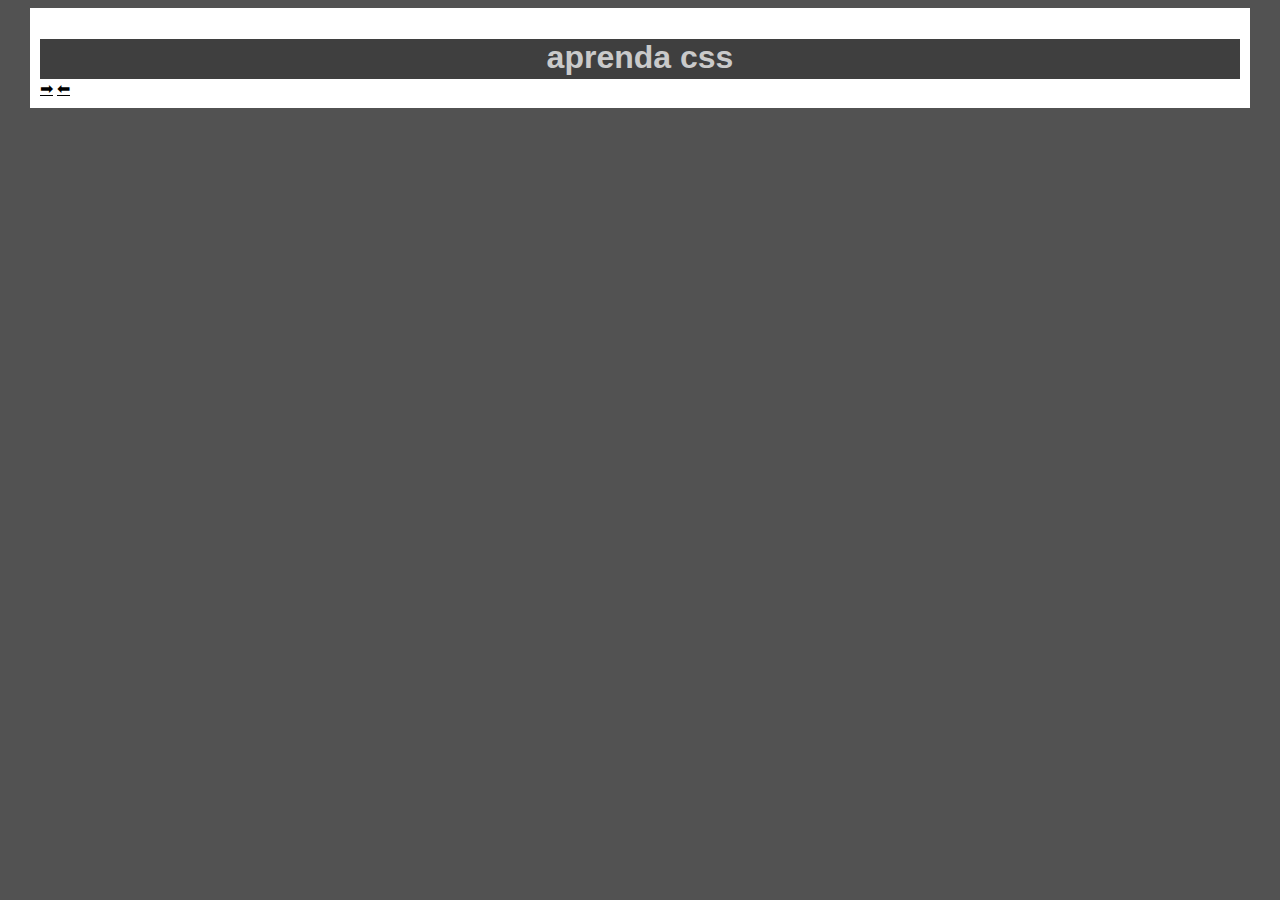
==== pg2.html @ 59864848 "1" ====
<!DOCTYPE html>
<html lang="pt">
<head>
    <meta charset="UTF-8">
    <meta http-equiv="X-UA-Compatible" content="IE=edge">
    <meta name="viewport" content="width=device-width, initial-scale=1.0">
    <title>Site do Thiago</title>
    <link rel="shortcut icon" href="favicon.ico" type="image/x-icon">
    <link rel="stylesheet" href="style.css">
<body><main>
    <header>
        <h1>aprenda css</h1>
    </header>
    

    <a class="pagina" href="pg3.html">➡</a></a> <a class="pagina" style="text-align:end;" href="index.html">⬅</a>
</main></body>
</html>
---- style.css ----
h1{font-family:'Gill Sans', 'Gill Sans MT', Calibri, 'Trebuchet MS', sans-serif; color: rgb(202, 202, 202);text-align: center;}
header{background-color: rgb(63, 63, 63);height: 40px;}
p{font-family: Cambria, Cochin, Georgia, Times, 'Times New Roman', serif;color: gray;}
h3{font-family: Cambria, Cochin, Georgia, Times, 'Times New Roman', serif;color: gray; }
body{border-color: rgb(95, 95, 95);background-color: rgb(82, 82, 82);}
h2{color: rgb(82, 82, 82);font-family: 'Gill Sans', 'Gill Sans MT', Calibri, 'Trebuchet MS', sans-serif;}
hr{
    height: 3px;background-color:rgb(0, 0, 0) ;
}
mark{background-color: rgb(196, 196, 196);font-family: Cambria, Cochin, Georgia, Times, 'Times New Roman', serif}
main{
 height: auto; width: 1200px; background-color: rgb(255, 255, 255);padding: 10px;margin: auto;
}
.pagina{
    color: black;
    height: 20px;
}
a:hover{
    background-color: dimgrey;
    color: white;
}
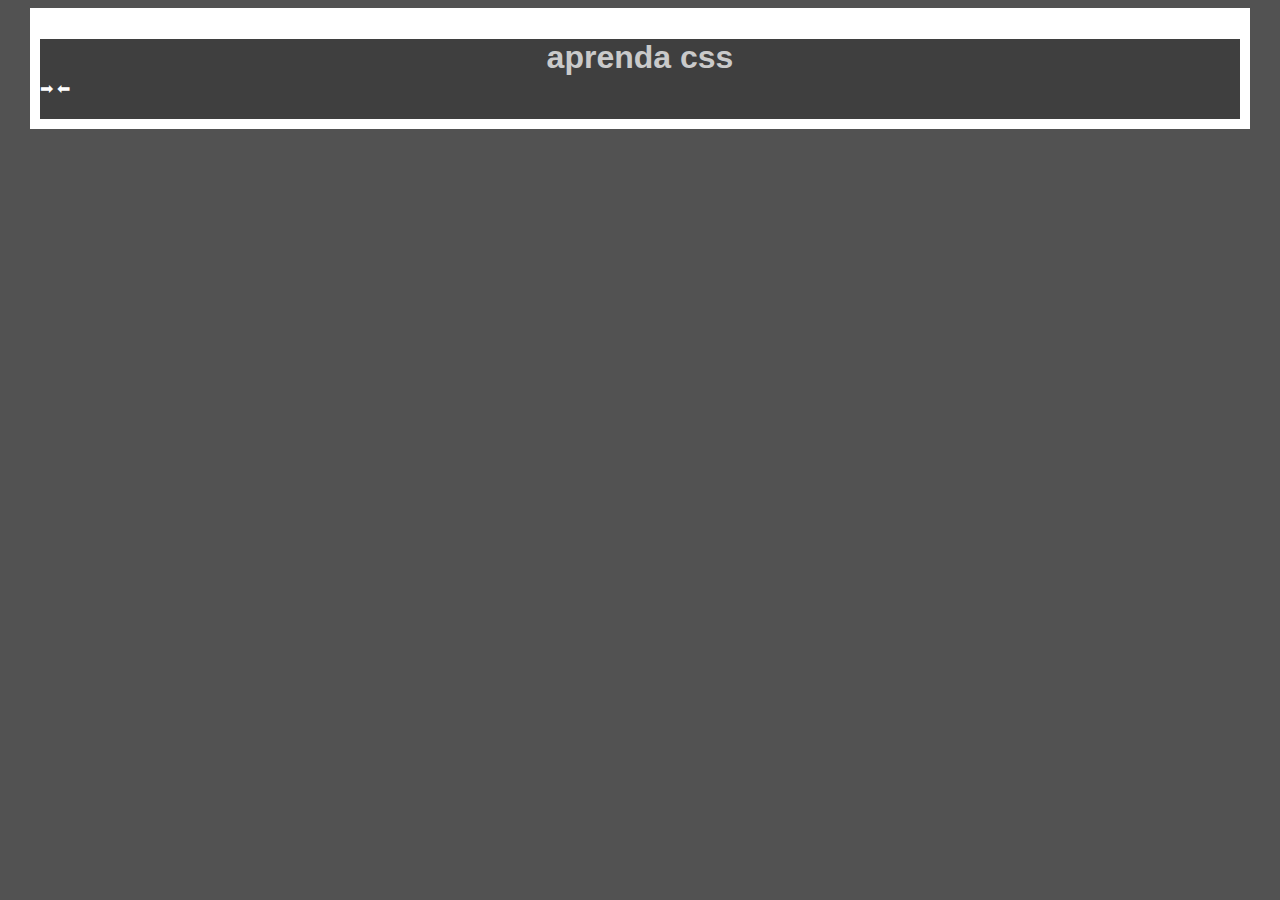
==== commit 9221f29a: ";" ====
--- a/pg2.html
+++ b/pg2.html
@@ -12,7 +12,8 @@
         <h1>aprenda css</h1>
     </header>
     
-
+<footer>
     <a class="pagina" href="pg3.html">➡</a></a> <a class="pagina" style="text-align:end;" href="index.html">⬅</a>
+</footer>
 </main></body>
 </html>--- a/style.css
+++ b/style.css
@@ -1,5 +1,6 @@
 h1{font-family:'Gill Sans', 'Gill Sans MT', Calibri, 'Trebuchet MS', sans-serif; color: rgb(202, 202, 202);text-align: center;}
 header{background-color: rgb(63, 63, 63);height: 40px;}
+footer{background-color: rgb(63, 63, 63);height: 40px;}
 p{font-family: Cambria, Cochin, Georgia, Times, 'Times New Roman', serif;color: gray;}
 h3{font-family: Cambria, Cochin, Georgia, Times, 'Times New Roman', serif;color: gray; }
 body{border-color: rgb(95, 95, 95);background-color: rgb(82, 82, 82);}
@@ -11,11 +12,14 @@
 main{
  height: auto; width: 1200px; background-color: rgb(255, 255, 255);padding: 10px;margin: auto;
 }
+a{
+    text-decoration: none;
+}
 .pagina{
-    color: black;
+    color: rgb(255, 255, 255);
     height: 20px;
 }
 a:hover{
-    background-color: dimgrey;
-    color: white;
+    background-color: rgb(255, 255, 255);
+    color: rgb(0, 0, 0);
 }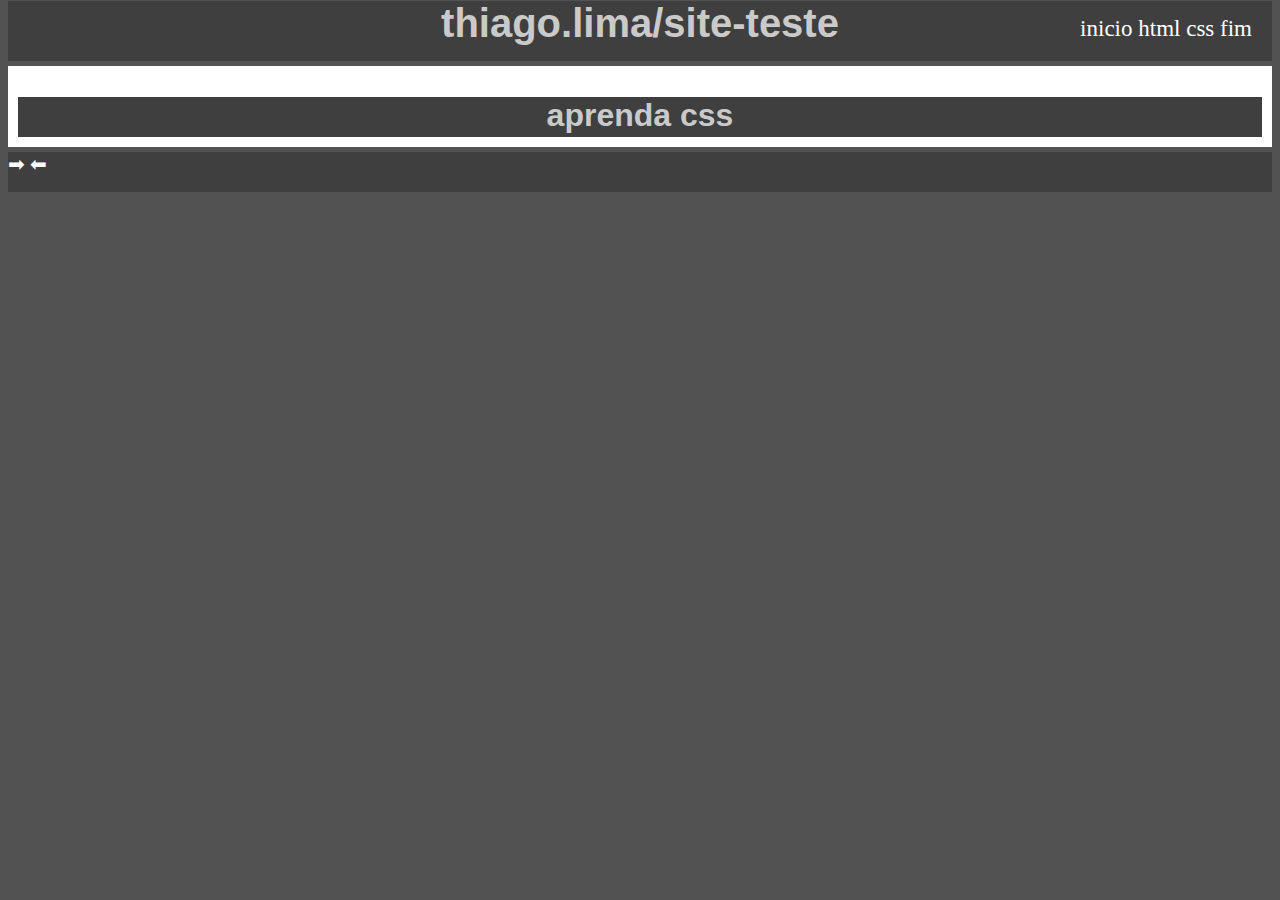
==== commit b378ddae: "comit gigante" ====
--- a/pg2.html
+++ b/pg2.html
@@ -7,13 +7,26 @@
     <title>Site do Thiago</title>
     <link rel="shortcut icon" href="favicon.ico" type="image/x-icon">
     <link rel="stylesheet" href="style.css">
-<body><main>
+<body>
     <header>
+        <h1 >thiago.lima/site-teste</h1>
+</header>
+<nav>
+    
+    <a id="nav" href="index.html">inicio</a>
+    <a id="nav" href="index.html">html</a>
+    <a id="nav" href="pg2.html">css</a>
+    <a id="nav" href="pg3.html">fim</a>
+</nav>
+    <main>
+    <section>
         <h1>aprenda css</h1>
-    </header>
+    </section>
     
+
+</main>
 <footer>
-    <a class="pagina" href="pg3.html">➡</a></a> <a class="pagina" style="text-align:end;" href="index.html">⬅</a>
+    <a id="pagina" class="pagina" href="pg3.html">➡</a></a> <a id="pagina" class="pagina" style="text-align:end;" href="index.html">⬅</a>
 </footer>
-</main></body>
+</body>
 </html>--- a/style.css
+++ b/style.css
@@ -1,6 +1,21 @@
-h1{font-family:'Gill Sans', 'Gill Sans MT', Calibri, 'Trebuchet MS', sans-serif; color: rgb(202, 202, 202);text-align: center;}
-header{background-color: rgb(63, 63, 63);height: 40px;}
-footer{background-color: rgb(63, 63, 63);height: 40px;}
+h1{font-family:'Gill Sans', 'Gill Sans MT', Calibri, 'Trebuchet MS', sans-serif; color: rgb(202, 202, 202);text-align: center;background-color: rgb(63, 63, 63)}
+header{
+    background-color: rgb(63, 63, 63);height: 60px;width: auto; margin-right: auto;margin-top: -26px;margin-left: auto;margin-bottom: 5px;font-size: 20px;
+}
+nav{
+    background-color: rgb(63, 63, 63);height: 35px;width: auto; margin-right: auto;margin-top: -50px;margin-left: auto;margin-bottom: 15px;font-size: 23px;color: white; text-align: end;padding-right: 20px;padding-left: 20px;
+}
+#logo{
+    height: 20;
+}
+#nav{
+    margin:10;
+}
+a#nav:hover{
+    text-decoration: underline;
+}
+footer{background-color: rgb(63, 63, 63);height: 40px;width: auto; margin-right: auto;margin-top: 5px;margin-left: auto;margin-bottom: 5px;font-size: 20px;
+}
 p{font-family: Cambria, Cochin, Georgia, Times, 'Times New Roman', serif;color: gray;}
 h3{font-family: Cambria, Cochin, Georgia, Times, 'Times New Roman', serif;color: gray; }
 body{border-color: rgb(95, 95, 95);background-color: rgb(82, 82, 82);}
@@ -10,16 +25,37 @@
 }
 mark{background-color: rgb(196, 196, 196);font-family: Cambria, Cochin, Georgia, Times, 'Times New Roman', serif}
 main{
- height: auto; width: 1200px; background-color: rgb(255, 255, 255);padding: 10px;margin: auto;
+ height: auto; width: auto; background-color: rgb(255, 255, 255);padding: 10px;margin: auto;
 }
 a{
-    text-decoration: none;
+    text-decoration: none; color: white;
 }
 .pagina{
     color: rgb(255, 255, 255);
     height: 20px;
 }
-a:hover{
+a#pagina:hover{
     background-color: rgb(255, 255, 255);
     color: rgb(0, 0, 0);
+    
+}
+#isso{
+    background-color: rgba(63, 63, 63, 0);width: 1200px;padding: auto 0;
+}
+#imagem{
+    padding: 2px, 10px;
+    text-align: center;
+    width: auto;
+}
+#premio{
+    text-decoration: none;color: crimson;
+}
+section{
+    background-color:rgb(63,63,63) ;height: 40px;
+}
+#chad{
+    margin-left: 5px;margin-right: 5px; text-align: center;
+}
+#audiovideo{
+    text-align: center;
 }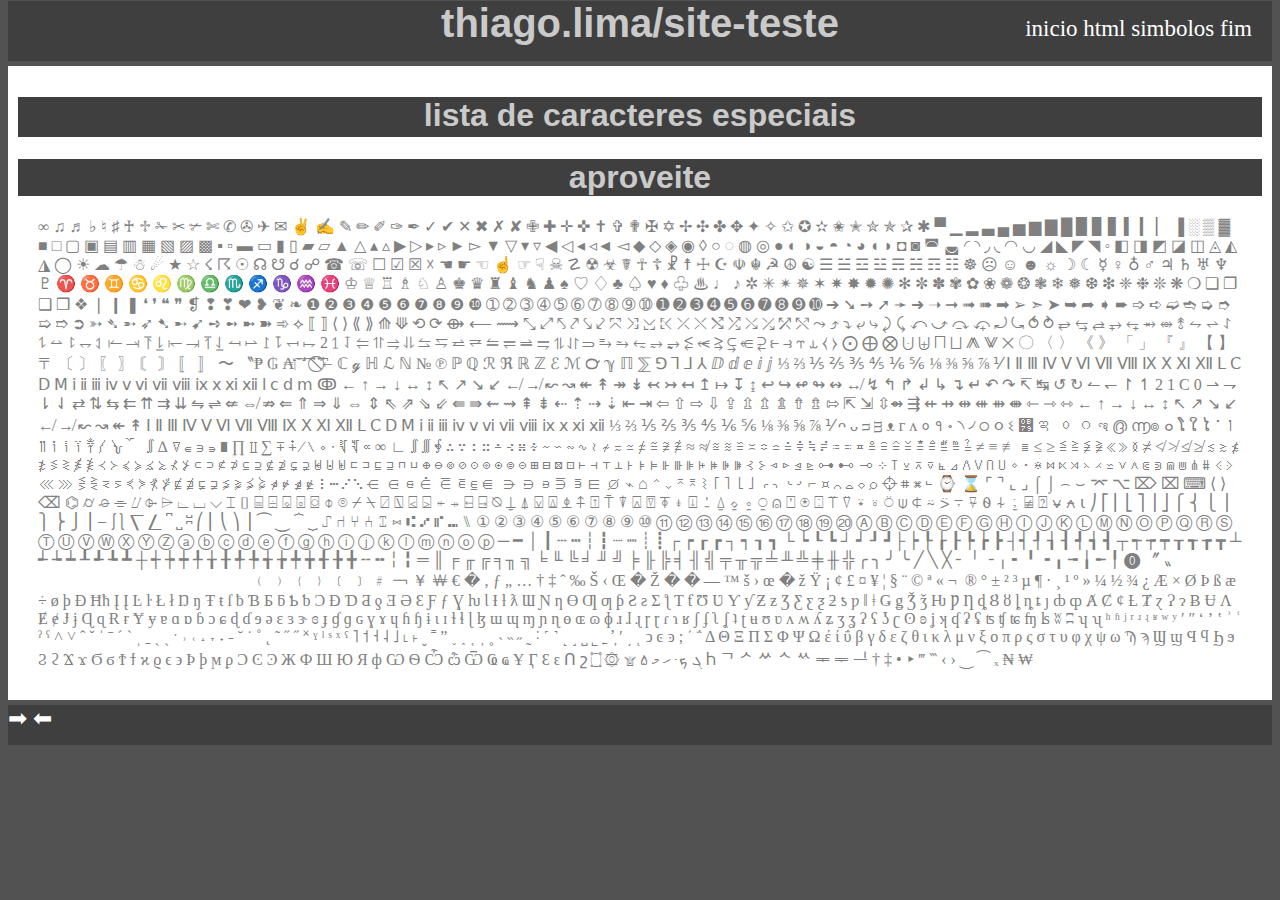
==== commit 912c03b0: "comit mt bom" ====
--- a/pg2.html
+++ b/pg2.html
@@ -15,13 +15,15 @@
     
     <a id="nav" href="index.html">inicio</a>
     <a id="nav" href="index.html">html</a>
-    <a id="nav" href="pg2.html">css</a>
+    <a id="nav" href="pg2.html">simbolos</a>
     <a id="nav" href="pg3.html">fim</a>
 </nav>
     <main>
     <section>
-        <h1>aprenda css</h1>
+        <h1>lista de caracteres especiais</h1>
     </section>
+    <h1>aproveite</h1>
+    <p id="caracter">∞ ♫ ♬ ♭ ♮ ♯ ♰ ♱ ✁ ✂ ✃ ✄ ✆ ✇ ✈ ✉ ✌ ✍ ✎ ✏ ✐ ✑ ✒ ✓ ✔ ✕ ✖ ✗ ✘ ✙ ✚ ✛ ✜ ✝ ✞ ✟ ✠ ✡ ✢ ✣ ✤ ✥ ✦ ✧ ✩ ✪ ✫ ✬ ✭ ✮ ✯ ✰ ✱ ▀ ▁ ▂ ▃ ▄ ▅ ▆ ▇ █ ▉ ▊ ▋ ▍ ▎ ▏ ▐ ░ ▒ ▓ ■ □ ▢ ▣ ▤ ▥ ▦ ▧ ▨ ▩ ▪ ▫ ▬ ▭ ▮ ▯ ▰ ▱ ▲ △ ▴ ▵ ▶ ▷ ▸ ▹ ► ▻ ▼ ▽ ▾ ▿ ◀ ◁ ◂ ◃◄ ◅ ◆ ◇ ◈ ◉ ◊ ○ ◌ ◍ ◎ ● ◐ ◑ ◒ ◓ ◔ ◕ ◖ ◗ ◘ ◙ ◚ ◛ ◜ ◝ ◞ ◟ ◠ ◡ ◢ ◣ ◤ ◥ ◦ ◧ ◨ ◩ ◪ ◫ ◬ ◭ ◮ ◯ ☀ ☁ ☂ ☃ ☄ ★ ☆ ☇ ☈ ☉ ☊ ☋ ☌ ☍ ☎ ☏ ☐ ☑ ☒ ☓ ☚ ☛ ☜ ☝ ☞ ☟ ☠ ☡ ☢ ☣ ☤ ☥ ☦ ☧ ☨ ☩ ☪ ☫ ☬ ☭ ☮ ☯ ☰ ☱ ☲ ☳ ☴ ☵ ☶ ☷ ☸ ☹ ☺ ☻ ☼ ☽ ☾ ☿ ♀ ♁ ♂ ♃ ♄ ♅ ♆ ♇ ♈ ♉ ♊ ♋ ♌ ♍ ♎ ♏ ♐ ♑ ♒ ♓ ♔ ♕ ♖ ♗ ♘ ♙ ♚ ♛ ♜ ♝ ♞ ♟ ♠ ♡ ♢ ♣ ♤ ♥ ♦ ♧ ♨ ♩ ♪ ✲ ✳ ✴ ✵ ✶ ✷ ✸ ✹ ✺ ✻ ✼ ✽ ✾ ✿ ❀ ❁ ❂ ❃ ❄ ❅ ❆ ❇ ❈ ❉ ❊ ❋ ❍ ❏ ❐ ❑ ❒ ❖ ❘ ❙ ❚ ❛ ❜ ❝ ❞ ❡ ❢ ❣ ❤ ❥ ❦ ❧ ❶ ❷ ❸ ❹ ❺ ❻ ❼ ❽ ❾ ❿ ➀ ➁ ➂ ➃ ➄ ➅ ➆ ➇ ➈ ➉ ➊ ➋ ➌ ➍ ➎ ➏ ➐ ➑ ➒ ➓ ➔ ➘ ➙ ➚ ➛ ➜ ➝ ➞ ➟ ➠ ➡ ➢ ➣ ➤ ➥ ➦ ➧ ➨ ➩ ➪ ➫ ➬ ➭ ➮ ➯ ➱ ➲ ➳ ➴ ➵ ➶ ➷ ➸ ➹ ➺ ➻ ➼ ➽ ➾ ⟡ ⟦ ⟧ ⟨ ⟩ ⟪ ⟫ ⟰ ⟱ ⟲ ⟳ ⟴ ⟵ ⟿ ⤡ ⤢ ⤣ ⤤ ⤥ ⤦ ⤧ ⤨ ⤩ ⤪ ⤫    ⤬ ⤭ ⤮ ⤯ ⤰ ⤱ ⤲ ⤳ ⤴ ⤵ ⤶ ⤷ ⤸ ⤹ ⤺ ⤻ ⤼ ⤽ ⤾ ⤿ ⥀ ⥁ ⥂ ⥃ ⥄ ⥅ ⥆ ⥇ ⥈ ⥉ ⥊ ⥋ ⥌ ⥍ ⥎ ⥏ ⥐ ⥑ ⥒ ⥓ ⥔ ⥕ ⥖ ⥗ ⥘ ⥙ ⥚ ⥛ ⥜ ⥝ ⥞ ⥟ 2 ⥠ ⥡ ⥢ ⥣ ⥤ ⥥ ⥦ ⥧ ⥨ ⥩ ⥪ ⥫ ⥬ ⥭ ⥮ ⥯ ⥰ ⥱ ⥲ ⥳ ⥴ ⥵ ⥶ ⥷ ⥸ ⥹ ⥺ ⥻ ⥼ ⥽ ⥾ ⥿ ⧼ ⧽ ⨀ ⨁ ⨂ ⨃ ⨄ ⨅ ⨆ ⨇ ⨈ ⨉ 〇 〈 〉 《 》 「 」 『 』 【 】 〒 〔 〕 〖 〗 〘 〙 〚 〛 〜 〝₱ ₲ ₳ ⃒ ⃔ ⃕ ⃖ ⃗ ⃠ ⃡ ⃩ ⃪ ℂ ℊ ℍ ℒ ℕ № ℗ ℙ ℚ ℛ ℜ ℝ ℤ ℰ ℳ ℺ ℽ ℿ ⅀ ⅁ ⅂ ⅃ ⅄ ⅅ ⅆ ⅇ ⅈ ⅉ ⅓ ⅔ ⅕ ⅖ ⅗ ⅘ ⅙ ⅚ ⅛ ⅜ ⅝ ⅞ ⅟ Ⅰ Ⅱ Ⅲ Ⅳ Ⅴ Ⅵ Ⅶ Ⅷ Ⅸ Ⅹ Ⅺ Ⅻ Ⅼ Ⅽ Ⅾ Ⅿ ⅰ ⅱ ⅲ ⅳ ⅴ ⅵ ⅶ ⅷ ⅸ ⅹ ⅺ ⅻ ⅼ ⅽ ⅾ ⅿ ↂ ← ↑ → ↓ ↔ ↕ ↖ ↗ ↘ ↙ ↚ ↛ ↜ ↝ ↞ ↟ ↠ ↡ ↢ ↣ ↤ ↥ ↦ ↧ ↨ ↩ ↪ ↫ ↬ ↭ ↮ ↯ ↰ ↱ ↲ ↳ ↴ ↵ ↶ ↷ ↸ ↹ ↺ ↻ ↼ ↽ ↾ ↿ 2 1 C 0 ⇀ ⇁ ⇂ ⇃ ⇄ ⇅ ⇆ ⇇ ⇈ ⇉ ⇊ ⇋ ⇌ ⇍ ⇎ ⇏ ⇐ ⇑ ⇒ ⇓ ⇔ ⇕ ⇖ ⇗ ⇘ ⇙ ⇚ ⇛ ⇜ ⇝ ⇞ ⇟ ⇠ ⇡ ⇢ ⇣ ⇤ ⇥ ⇦ ⇧ ⇨ ⇩ ⇪ ⇫ ⇬ ⇭ ⇮ ⇯ ⇰ ⇱ ⇲ ⇳⇴ ⇶ ⇷ ⇸ ⇹ ⇺ ⇻ ⇼ ⇽ ⇾ ⇿ ← ↑ → ↓ ↔ ↕ ↖ ↗ ↘ ↙ ↚ ↛ ↜ ↝ ↞ ↟ Ⅰ Ⅱ Ⅲ Ⅳ Ⅴ Ⅵ Ⅶ Ⅷ Ⅸ Ⅹ Ⅺ Ⅻ Ⅼ Ⅽ Ⅾ Ⅿ ⅰ ⅱ ⅲ ⅳ ⅴ ⅵ ⅶ ⅷ ⅸ ⅹ ⅺ ⅻ ⅓ ⅔ ⅕ ⅖ ⅗ ⅘ ⅙ ⅚ ⅛ ⅜ ⅝ ⅞ ⅟ ᴖ ᴗ ᴝ ᴟ ᴥ ᴦ ᴧ ० १ ॰ ৲ ৴ ੦ ૦ ଽ ୹ ఇ ౦ ౧ ಇ ൫ ൬๏ ๐ ໂ ໃ ໄ ༌ ། ༎ ༏ ༐ ༑ ༒ ༼ ༽ ༾ ༿ ོ ∬ ∆ ∇ ∊ ∋ ∍ ∎ ∏ ∐ ∑ ∓ ∔ ∕ ∖ ∘ ∙ ∛ ∜ ∝ ∞ ∟ ∬ ∭ ∳ ∴ ∵ ∶ ∷ ∸ ∹ ∺ ∻ ∼ ∽ ∾ ∿ ≀ ≁ ≂ ≃ ≄ ≅ ≆ ≇ ≈ ≉ ≊ ≋ ≌ ≍ ≎ ≏ ≐ ≑ ≒ ≓ ≔ ≕ ≖ ≗ ≘ ≙ ≚ ≛ ≜ ≝ ≞ ≟ ≠ ≡ ≢ ≣ ≤ ≥ ≦ ≧ ≨ ≩ ≪ ≫ ≬ ≭ ≮ ≯ ≰ ≱ ≲ ≳ ≴ ≵ ≶ ≷ ≸ ≹ ≺ ≻ ≼ ≽ ≾ ≿ ⊀ ⊁ ⊂ ⊃ ⊄ ⊅ ⊆ ⊇ ⊈ ⊉ ⊊ ⊋ ⊌ ⊍ ⊎ ⊏ ⊐ ⊑ ⊒ ⊓ ⊔ ⊕ ⊖ ⊗ ⊘ ⊙ ⊚ ⊛ ⊜ ⊝ ⊞ ⊟ ⊠ ⊡ ⊢ ⊣ ⊤ ⊥ ⊦ ⊧ ⊨ ⊩ ⊪ ⊫ ⊬ ⊭ ⊮ ⊯ ⊰ ⊱ ⊲ ⊳ ⊴ ⊵ ⊶ ⊷ ⊸ ⊹ ⊺ ⊻ ⊼ ⊽ ⊾ ⊿ ⋀ ⋁ ⋂ ⋃ ⋄ ⋅ ⋇ ⋈ ⋉ ⋊ ⋋ ⋌ ⋍ ⋎ ⋏ ⋐ ⋑ ⋒ ⋓ ⋔ ⋕ ⋖ ⋗ ⋘ ⋙ ⋚ ⋛ ⋜ ⋝ ⋞ ⋟ ⋠ ⋡ ⋢ ⋣ ⋤ ⋥ ⋦ ⋧ ⋨ ⋩ ⋪ ⋫ ⋬ ⋭ ⋮ ⋯ ⋰ ⋱ ⋲ ⋳ ⋴ ⋵ ⋶ ⋷ ⋸ ⋹ ⋺ ⋻ ⋼ ⋽ ⋾ ⋿ ⌀ ⌁ ⌂ ⌃ ⌄ ⌅ ⌆ ⌇ ⌈ ⌉ ⌊ ⌋ ⌌ ⌍ ⌎ ⌏ ⌐ ⌑ ⌒ ⌓ ⌔ ⌕ ⌖ ⌗ ⌘ ⌙ ⌚ ⌛ ⌜ ⌝ ⌞ ⌟ ⌠ ⌡ ⌢ ⌣ ⌤ ⌥ ⌦ ⌧ ⌨ ⟨ ⟩ ⌫ ⌬ ⌭ ⌮ ⌯ ⌰ ⌱ ⌲ ⌳ ⌴ ⌵ ⌶ ⌷ ⌸ ⌹ ⌺ ⌻ ⌼ ⌽ ⌾ ⌿ ⍀ ⍁ ⍂ ⍃ ⍄ ⍅ ⍆ ⍇ ⍈ ⍉ ⍊ ⍋ ⍌ ⍍ ⍎ ⍏ ⍐ ⍑ ⍒ ⍓ ⍔ ⍕ ⍖ ⍗ ⍘ ⍙ ⍚ ⍛ ⍜ ⍝ ⍞ ⍟ ⍠ ⍡ ⍢ ⍣ ⍤ ⍥ ⍦ ⍧ ⍨ ⍩ ⍪ ⍫    ⍬ ⍭ ⍮ ⍯ ⍰ ⍱ ⍲ ⍳ ⎠ ⎡ ⎢ ⎣ ⎤ ⎥ ⎦ ⎧ ⎨ ⎩ ⎪ ⎫ ⎬ ⎭ ⎮ ⎯ ⎰⎱ ⎲ ⎳ ⎴ ⎵ ⎶ ⎛ ⎜ ⎝ ⎞ ⎟ ⏜ ⏝ ⏞ ⏟ ⑀ ⑁ ⑂ ⑃ ⑄ ⑅ ⑆ ⑇ ⑈ ⑉ ⑊ ① ② ③ ④ ⑤ ⑥ ⑦ ⑧ ⑨ ⑩ ⑪ ⑫ ⑬ ⑭ ⑮ ⑯ ⑰ ⑱ ⑲ ⑳ Ⓐ Ⓑ Ⓒ Ⓓ Ⓔ Ⓕ Ⓖ Ⓗ Ⓘ Ⓙ Ⓚ Ⓛ Ⓜ Ⓝ Ⓞ Ⓟ Ⓠ Ⓡ Ⓢ Ⓣ Ⓤ Ⓥ Ⓦ Ⓧ Ⓨ Ⓩ ⓐ ⓑ ⓒ ⓓ ⓔ ⓕ ⓖ ⓗ ⓘ ⓙ ⓚ ⓛ ⓜ ⓝ ⓞ ⓟ ─ ━ │ ┃ ┄ ┅ ┆ ┇ ┈ ┉ ┊ ┋ ┌ ┍ ┎ ┏ ┐ ┑ ┒ ┓ └ ┕ ┖ ┗ ┘ ┙ ┚ ┛├ ┝ ┞ ┟ ┠ ┡ ┢ ┣ ┤┥ ┦ ┧ ┨ ┩ ┪ ┫ ┬ ┭ ┮ ┯ ┰ ┱ ┲ ┳ ┴ ┵ ┶ ┷ ┸ ┹ ┺ ┻ ┼ ┽ ┾ ┿ ╀ ╁ ╂ ╃ ╄ ╅ ╆ ╇ ╈ ╉ ╊ ╋ ╌ ╍ ╎ ╏ ═ ║ ╒ ╓ ╔ ╕╖ ╗ ╘ ╙ ╚ ╛ ╜ ╝ ╞ ╟ ╠ ╡ ╢ ╣ ╤ ╥ ╦ ╧ ╨ ╩ ╪ ╫ ╬ ╭ ╮ ╯    ╰ ╱ ╲ ╳ ╴ ╵ ╶ ╷ ╸ ╹ ╺ ╻ ╼ ╽ ╾ ╿ ⓿ 〞 〟 ︴︵ ︶ ︷ ︸ ︹ ︺ ︻ ︼ ︽ ︾ ﹀ ﹁ ﹂ ﹃ ﹄ ﹙ ﹚ ﹛ ﹜ ﹝ ﹞ ﹟ ￢ ￥ ￦ € � ‚ ƒ „ … † ‡ ˆ ‰ Š ‹ Œ � Ž � � — ™ š › œ � ž Ÿ ¡ ¢ £ ¤ ¥ ¦ § ¨ © ª « ¬ ­ ® ° ± ²    ³ µ ¶ · ¸ ¹ º »    ¼ ½ ¾ ¿    Æ × Ø Þ    ß æ ÷ ø    þ Đ Ħħ Į Į Ŀ ŀ Ł ł Ŋ ŋ Ŧ    ŧ ſ ƀ Ɓ Ƃ ƃ Ƅ ƅ Ɔ Ɖ Ɗ Ƌ ƍ Ǝ Ə Ɛ Ƒ ƒ Ɣ ƕ Ɩ Ɨ ƚ ƛ Ɯ Ɲ ƞ Ɵ Ƣ ƣ ƥ Ƨ ƨ Ʃ ƪ Ƭ ƭ Ʊ Ʋ Ƴ ƴ Ƶ ƶ Ʒ Ƹ ƹ ƺ ƻ ƾ ƿ ǁ ǂ Ǥ ǥ Ǯ ǯ Ƕ Ƿ Ƞ ȡ Ȣ ȣ ȴ ȵ ȶ ȷ ȸ ȹ Ⱥ Ȼ ȼ Ƚ Ⱦ ɀ Ɂ ɂ Ƀ Ʉ Ʌ Ɇ ɇ Ɉ ɉ Ɋ ɋ Ɍ ɍ Ɏ ɏ ɐ ɑ ɒ ɓ ɔ ɕ ɖ ɗ ɘ ə ɛ ɜ ɝ ɞ ɟ ɠ ɡ ɢ ɣ ɤ ɥ ɦ ɧ ɨ ɩ ɪ ɫ ɬ ɭ ɮ ɯ ɰ ɱ ɲ ɳ ɵ ɶ ɷ ɸ ɹ ɺ ɻ ɼ ɽ ɾ ɿ ʁ ʃ ʄ ʅ ʆ ʇ ʈ ʉ ʊ ʋ ʌ ʍ ʎ ʑ ʒ ʓ ʔ ʕ ʖ ʗ ʘ ʚ ʝ ʞ ʠ ʡ ʢ ʦ ʧ ʨ ʩ ʪ ʬ ʭ ʮ ʯ ʰ ʱ ʲ ʳ ʴ ʵ ʶ ʷ ʸ ʹ ʺ ʻ ʼ ʽ ʾ ʿ ˀ ˁ ˄ ˅ ˆ ˇ ˈ ˉ ˊ ˋ ˌ ˍ ˎ ˏ ˑ ˒ ˓ ˔ ˕ ˖ ˗ ˘ ˙ ˚ ˛ ˜ ˝ ˝ ˟ ˠ ˡ ˢ ˣ ˤ ˥ ˦ ˧ ˨ ˩ ˪ ˫ ˬ ˭ ˮ ˯ ˰ ˱ ˲ ˳ ˴ ˵ ˶ ˷ ˸ ˹ ˺ ˻ ˼ ˽ ˾ ˿ ̛ ̦ ʹ ͵ ͺ ͻ ͼ ͽ ; ΄ ΅ Δ Θ Ξ Π Σ Φ Ψ Ω έ ί ΰ β γ δ ε ζ θ ι κ λ μ ν ξ ο π ρ ς σ τ υ φ χ ψ ω Ϡ ϡ Ϣ ϣ Ϥ ϥ Ϧ ϧ Ϩ ϩ Ϫ ϫ Ϭ ϭ Ϯ ϯ ϰ ϱ ϵ ϶ Ϸ ϸ ϻ ϼ Ͻ Ͼ Ͽ Ж Ф Ш Ю Я ф Ѡ Ѳ Ѽ ѽ Ѿ Ҩ ҩ Ұ Ӷ Ԑ ԑ Ո շ ۝ ۞ ۩ ۵ ܓ ܟ ݀ ހ މ Ⴙ ᄀ ᄼ ᄽ ᄾ ᄿ ᆍ ᆕ ᆜ † ‡ • ‣ ‴ ‷ ‹ › ‿ ⁀ ₓ ₦ ₩ </p>
     
 
 </main>
--- a/style.css
+++ b/style.css
@@ -14,7 +14,7 @@
 a#nav:hover{
     text-decoration: underline;
 }
-footer{background-color: rgb(63, 63, 63);height: 40px;width: auto; margin-right: auto;margin-top: 5px;margin-left: auto;margin-bottom: 5px;font-size: 20px;
+footer{background-color: rgb(63, 63, 63);height: 40px;width: auto; margin-right: auto;margin-top: 5px;margin-left: auto;margin-bottom: 5px;font-size: 23px;
 }
 p{font-family: Cambria, Cochin, Georgia, Times, 'Times New Roman', serif;color: gray;}
 h3{font-family: Cambria, Cochin, Georgia, Times, 'Times New Roman', serif;color: gray; }
@@ -58,4 +58,7 @@
 }
 #audiovideo{
     text-align: center;
+}
+#caracter{
+    margin: 20px;
 }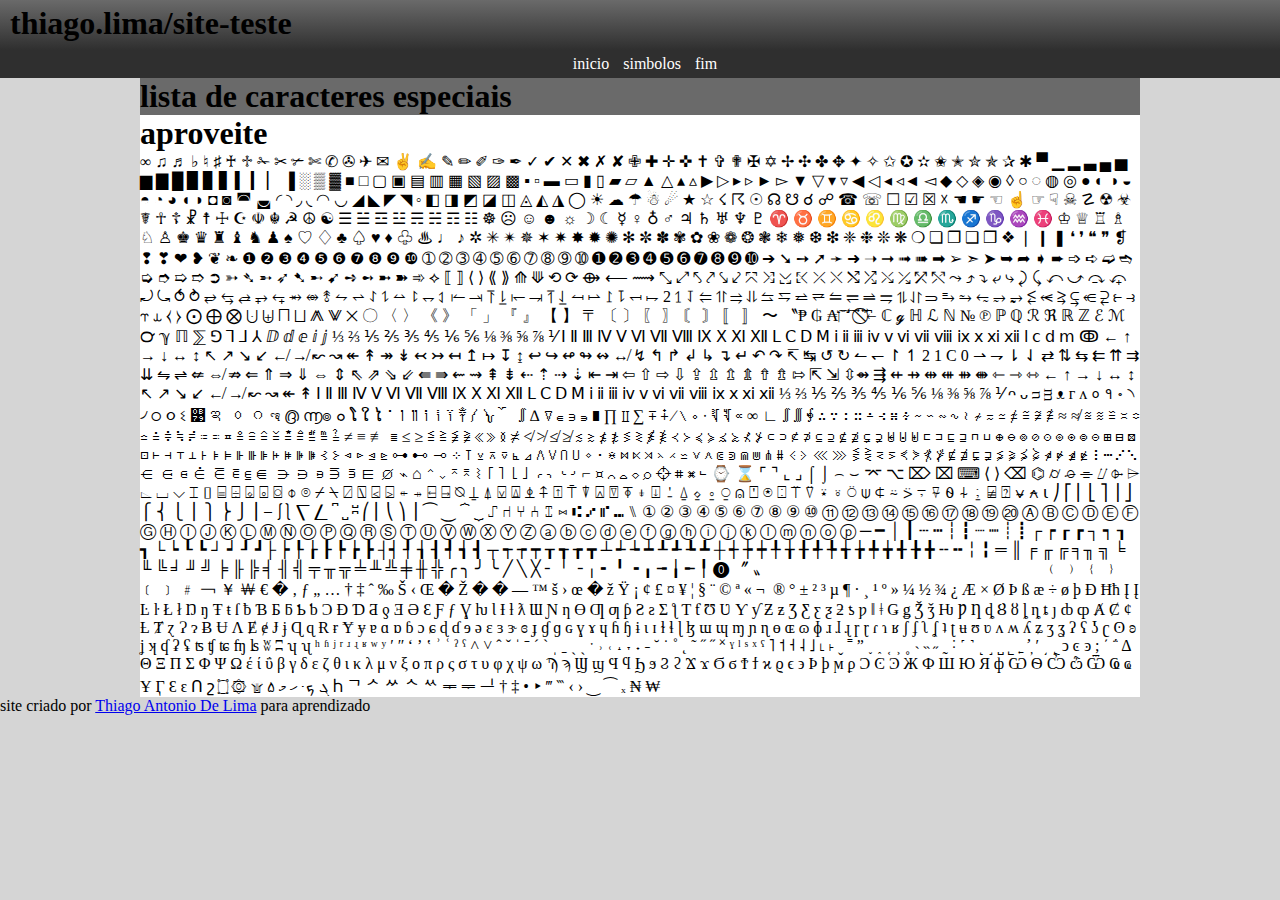
==== commit a6f1bec6: "nu" ====
--- a/pg2.html
+++ b/pg2.html
@@ -10,11 +10,9 @@
 <body>
     <header>
         <h1 >thiago.lima/site-teste</h1>
-</header>
+    </header>
 <nav>
-    
     <a id="nav" href="index.html">inicio</a>
-    <a id="nav" href="index.html">html</a>
     <a id="nav" href="pg2.html">simbolos</a>
     <a id="nav" href="pg3.html">fim</a>
 </nav>
@@ -28,7 +26,9 @@
 
 </main>
 <footer>
-    <a id="pagina" class="pagina" href="pg3.html">➡</a></a> <a id="pagina" class="pagina" style="text-align:end;" href="index.html">⬅</a>
+    <p>
+        site criado por <a href="https://github.com/ThiagoAntonioDeLima">Thiago Antonio De Lima</a> para aprendizado
+    </p>
 </footer>
 </body>
 </html>--- a/style.css
+++ b/style.css
@@ -1,64 +1,79 @@
-h1{font-family:'Gill Sans', 'Gill Sans MT', Calibri, 'Trebuchet MS', sans-serif; color: rgb(202, 202, 202);text-align: center;background-color: rgb(63, 63, 63)}
+@charset "UTF-8";
+
+@import url('https://fonts.googleapis.com/css2?family=Bebas+Neue&display=swap');
+
+@font-face{
+    font-family: 'android';
+    src: url(/fontes/idroid.otf) format('opentype');
+    font-weight: normal;
+}
+
+:root{
+    --cor0: #d5d5d5;
+    --cor1: #a9a9a9;
+    --cor2: #848484;
+    --cor3: #6a6a6a;
+    --cor4: #2f2f2f;
+    --fonte1: Arial, Verdana, Helvetica, sans-serif;
+    --fonte2: 'Bebas Neue', cursive;
+    --fonte3: 'android', cursive
+}
+body{
+    background-color: var(--cor0);
+}
+*{
+    margin: 0px;
+}
 header{
-    background-color: rgb(63, 63, 63);height: 60px;width: auto; margin-right: auto;margin-top: -26px;margin-left: auto;margin-bottom: 5px;font-size: 20px;
+    background-image: linear-gradient(to top, var(--cor4), var(--cor3) );
+    background-color: var(--cor3);
+    padding: 5px;
+    padding-left: 10px;
+    height: 40px;
+}
+header img{
+    height: 100%;
 }
 nav{
-    background-color: rgb(63, 63, 63);height: 35px;width: auto; margin-right: auto;margin-top: -50px;margin-left: auto;margin-bottom: 15px;font-size: 23px;color: white; text-align: end;padding-right: 20px;padding-left: 20px;
+    background-color: var(--cor4);
+    text-align: center;
+    padding: 5px;
 }
-#logo{
-    height: 20;
+nav a{
+    text-decoration: none;
+    color: white;
+    margin-left: 10px;
 }
-#nav{
-    margin:10;
+nav a:hover{
+    background-color: var(--cor1);
+    padding: 2px;
+    border-radius: 2px;
+    transition-duration: 0.3;
 }
-a#nav:hover{
-    text-decoration: underline;
-}
-footer{background-color: rgb(63, 63, 63);height: 40px;width: auto; margin-right: auto;margin-top: 5px;margin-left: auto;margin-bottom: 5px;font-size: 23px;
-}
-p{font-family: Cambria, Cochin, Georgia, Times, 'Times New Roman', serif;color: gray;}
-h3{font-family: Cambria, Cochin, Georgia, Times, 'Times New Roman', serif;color: gray; }
-body{border-color: rgb(95, 95, 95);background-color: rgb(82, 82, 82);}
-h2{color: rgb(82, 82, 82);font-family: 'Gill Sans', 'Gill Sans MT', Calibri, 'Trebuchet MS', sans-serif;}
-hr{
-    height: 3px;background-color:rgb(0, 0, 0) ;
-}
-mark{background-color: rgb(196, 196, 196);font-family: Cambria, Cochin, Georgia, Times, 'Times New Roman', serif}
 main{
- height: auto; width: auto; background-color: rgb(255, 255, 255);padding: 10px;margin: auto;
-}
-a{
-    text-decoration: none; color: white;
-}
-.pagina{
-    color: rgb(255, 255, 255);
-    height: 20px;
-}
-a#pagina:hover{
-    background-color: rgb(255, 255, 255);
-    color: rgb(0, 0, 0);
-    
-}
-#isso{
-    background-color: rgba(63, 63, 63, 0);width: 1200px;padding: auto 0;
-}
-#imagem{
-    padding: 2px, 10px;
-    text-align: center;
-    width: auto;
-}
-#premio{
-    text-decoration: none;color: crimson;
+    max-width: 1000px;
+    min-width: 300px;
+    background-color: white;
+    margin: auto;
 }
 section{
-    background-color:rgb(63,63,63) ;height: 40px;
+    background-color: var(--cor3);
+    margin: 0px;
 }
-#chad{
-    margin-left: 5px;margin-right: 5px; text-align: center;
+article{
+    max-width: 1000px;
+    min-width: 300px;
+    background-color: white;
+    margin: auto;
+    padding: 13px;
 }
-#audiovideo{
-    text-align: center;
+aside{
+    max-width: 1000px;
+    min-width: 300px;
+    background-color: white;
+    margin: auto;
+    padding: 13px;
 }
-#caracter{
-    margin: 20px;
-}+video{ /*provisorio*/
+    width: 100%;
+}
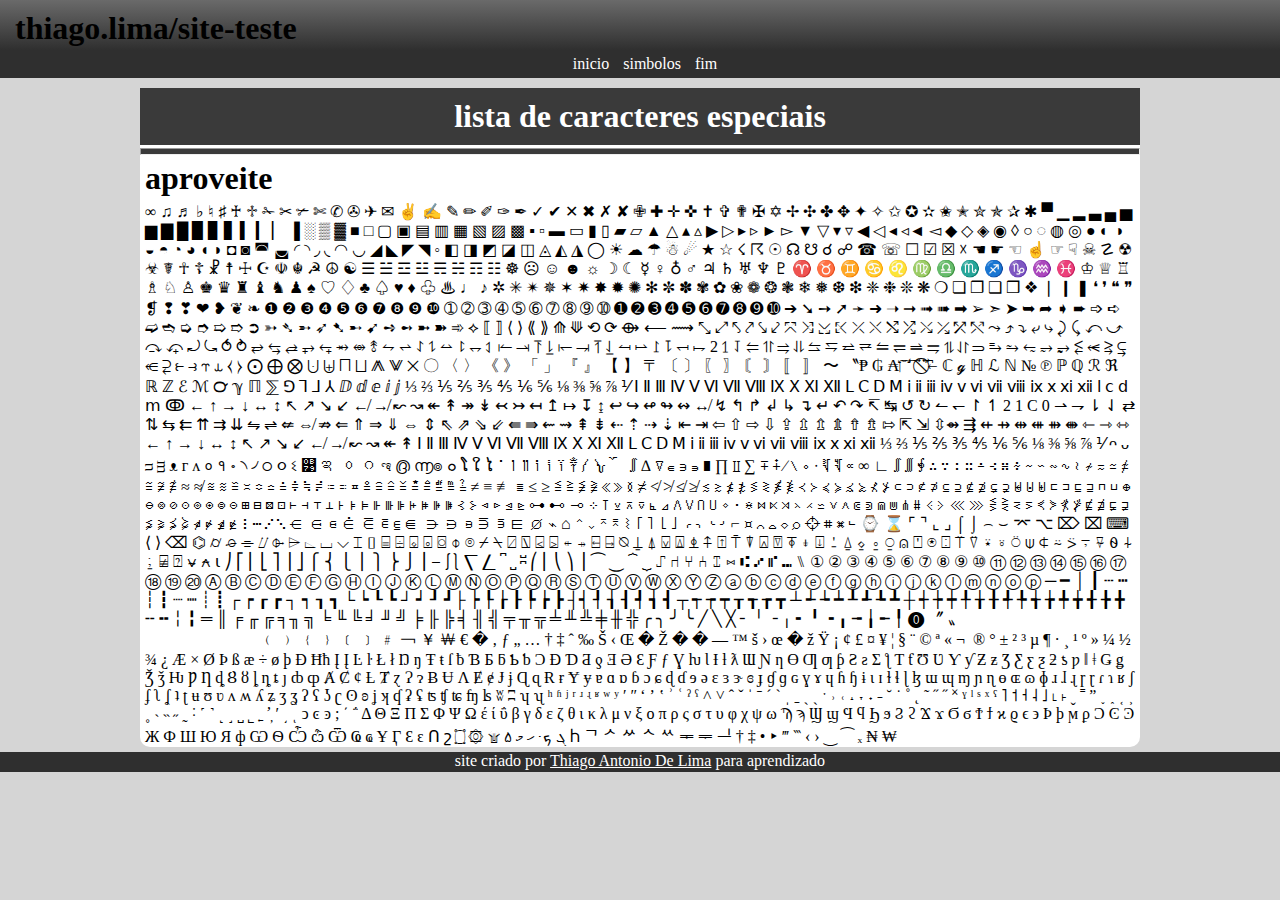
==== commit 422a66cb: "c" ====
--- a/pg2.html
+++ b/pg2.html
@@ -20,6 +20,7 @@
     <section>
         <h1>lista de caracteres especiais</h1>
     </section>
+    <hr>
     <h1>aproveite</h1>
     <p id="caracter">∞ ♫ ♬ ♭ ♮ ♯ ♰ ♱ ✁ ✂ ✃ ✄ ✆ ✇ ✈ ✉ ✌ ✍ ✎ ✏ ✐ ✑ ✒ ✓ ✔ ✕ ✖ ✗ ✘ ✙ ✚ ✛ ✜ ✝ ✞ ✟ ✠ ✡ ✢ ✣ ✤ ✥ ✦ ✧ ✩ ✪ ✫ ✬ ✭ ✮ ✯ ✰ ✱ ▀ ▁ ▂ ▃ ▄ ▅ ▆ ▇ █ ▉ ▊ ▋ ▍ ▎ ▏ ▐ ░ ▒ ▓ ■ □ ▢ ▣ ▤ ▥ ▦ ▧ ▨ ▩ ▪ ▫ ▬ ▭ ▮ ▯ ▰ ▱ ▲ △ ▴ ▵ ▶ ▷ ▸ ▹ ► ▻ ▼ ▽ ▾ ▿ ◀ ◁ ◂ ◃◄ ◅ ◆ ◇ ◈ ◉ ◊ ○ ◌ ◍ ◎ ● ◐ ◑ ◒ ◓ ◔ ◕ ◖ ◗ ◘ ◙ ◚ ◛ ◜ ◝ ◞ ◟ ◠ ◡ ◢ ◣ ◤ ◥ ◦ ◧ ◨ ◩ ◪ ◫ ◬ ◭ ◮ ◯ ☀ ☁ ☂ ☃ ☄ ★ ☆ ☇ ☈ ☉ ☊ ☋ ☌ ☍ ☎ ☏ ☐ ☑ ☒ ☓ ☚ ☛ ☜ ☝ ☞ ☟ ☠ ☡ ☢ ☣ ☤ ☥ ☦ ☧ ☨ ☩ ☪ ☫ ☬ ☭ ☮ ☯ ☰ ☱ ☲ ☳ ☴ ☵ ☶ ☷ ☸ ☹ ☺ ☻ ☼ ☽ ☾ ☿ ♀ ♁ ♂ ♃ ♄ ♅ ♆ ♇ ♈ ♉ ♊ ♋ ♌ ♍ ♎ ♏ ♐ ♑ ♒ ♓ ♔ ♕ ♖ ♗ ♘ ♙ ♚ ♛ ♜ ♝ ♞ ♟ ♠ ♡ ♢ ♣ ♤ ♥ ♦ ♧ ♨ ♩ ♪ ✲ ✳ ✴ ✵ ✶ ✷ ✸ ✹ ✺ ✻ ✼ ✽ ✾ ✿ ❀ ❁ ❂ ❃ ❄ ❅ ❆ ❇ ❈ ❉ ❊ ❋ ❍ ❏ ❐ ❑ ❒ ❖ ❘ ❙ ❚ ❛ ❜ ❝ ❞ ❡ ❢ ❣ ❤ ❥ ❦ ❧ ❶ ❷ ❸ ❹ ❺ ❻ ❼ ❽ ❾ ❿ ➀ ➁ ➂ ➃ ➄ ➅ ➆ ➇ ➈ ➉ ➊ ➋ ➌ ➍ ➎ ➏ ➐ ➑ ➒ ➓ ➔ ➘ ➙ ➚ ➛ ➜ ➝ ➞ ➟ ➠ ➡ ➢ ➣ ➤ ➥ ➦ ➧ ➨ ➩ ➪ ➫ ➬ ➭ ➮ ➯ ➱ ➲ ➳ ➴ ➵ ➶ ➷ ➸ ➹ ➺ ➻ ➼ ➽ ➾ ⟡ ⟦ ⟧ ⟨ ⟩ ⟪ ⟫ ⟰ ⟱ ⟲ ⟳ ⟴ ⟵ ⟿ ⤡ ⤢ ⤣ ⤤ ⤥ ⤦ ⤧ ⤨ ⤩ ⤪ ⤫    ⤬ ⤭ ⤮ ⤯ ⤰ ⤱ ⤲ ⤳ ⤴ ⤵ ⤶ ⤷ ⤸ ⤹ ⤺ ⤻ ⤼ ⤽ ⤾ ⤿ ⥀ ⥁ ⥂ ⥃ ⥄ ⥅ ⥆ ⥇ ⥈ ⥉ ⥊ ⥋ ⥌ ⥍ ⥎ ⥏ ⥐ ⥑ ⥒ ⥓ ⥔ ⥕ ⥖ ⥗ ⥘ ⥙ ⥚ ⥛ ⥜ ⥝ ⥞ ⥟ 2 ⥠ ⥡ ⥢ ⥣ ⥤ ⥥ ⥦ ⥧ ⥨ ⥩ ⥪ ⥫ ⥬ ⥭ ⥮ ⥯ ⥰ ⥱ ⥲ ⥳ ⥴ ⥵ ⥶ ⥷ ⥸ ⥹ ⥺ ⥻ ⥼ ⥽ ⥾ ⥿ ⧼ ⧽ ⨀ ⨁ ⨂ ⨃ ⨄ ⨅ ⨆ ⨇ ⨈ ⨉ 〇 〈 〉 《 》 「 」 『 』 【 】 〒 〔 〕 〖 〗 〘 〙 〚 〛 〜 〝₱ ₲ ₳ ⃒ ⃔ ⃕ ⃖ ⃗ ⃠ ⃡ ⃩ ⃪ ℂ ℊ ℍ ℒ ℕ № ℗ ℙ ℚ ℛ ℜ ℝ ℤ ℰ ℳ ℺ ℽ ℿ ⅀ ⅁ ⅂ ⅃ ⅄ ⅅ ⅆ ⅇ ⅈ ⅉ ⅓ ⅔ ⅕ ⅖ ⅗ ⅘ ⅙ ⅚ ⅛ ⅜ ⅝ ⅞ ⅟ Ⅰ Ⅱ Ⅲ Ⅳ Ⅴ Ⅵ Ⅶ Ⅷ Ⅸ Ⅹ Ⅺ Ⅻ Ⅼ Ⅽ Ⅾ Ⅿ ⅰ ⅱ ⅲ ⅳ ⅴ ⅵ ⅶ ⅷ ⅸ ⅹ ⅺ ⅻ ⅼ ⅽ ⅾ ⅿ ↂ ← ↑ → ↓ ↔ ↕ ↖ ↗ ↘ ↙ ↚ ↛ ↜ ↝ ↞ ↟ ↠ ↡ ↢ ↣ ↤ ↥ ↦ ↧ ↨ ↩ ↪ ↫ ↬ ↭ ↮ ↯ ↰ ↱ ↲ ↳ ↴ ↵ ↶ ↷ ↸ ↹ ↺ ↻ ↼ ↽ ↾ ↿ 2 1 C 0 ⇀ ⇁ ⇂ ⇃ ⇄ ⇅ ⇆ ⇇ ⇈ ⇉ ⇊ ⇋ ⇌ ⇍ ⇎ ⇏ ⇐ ⇑ ⇒ ⇓ ⇔ ⇕ ⇖ ⇗ ⇘ ⇙ ⇚ ⇛ ⇜ ⇝ ⇞ ⇟ ⇠ ⇡ ⇢ ⇣ ⇤ ⇥ ⇦ ⇧ ⇨ ⇩ ⇪ ⇫ ⇬ ⇭ ⇮ ⇯ ⇰ ⇱ ⇲ ⇳⇴ ⇶ ⇷ ⇸ ⇹ ⇺ ⇻ ⇼ ⇽ ⇾ ⇿ ← ↑ → ↓ ↔ ↕ ↖ ↗ ↘ ↙ ↚ ↛ ↜ ↝ ↞ ↟ Ⅰ Ⅱ Ⅲ Ⅳ Ⅴ Ⅵ Ⅶ Ⅷ Ⅸ Ⅹ Ⅺ Ⅻ Ⅼ Ⅽ Ⅾ Ⅿ ⅰ ⅱ ⅲ ⅳ ⅴ ⅵ ⅶ ⅷ ⅸ ⅹ ⅺ ⅻ ⅓ ⅔ ⅕ ⅖ ⅗ ⅘ ⅙ ⅚ ⅛ ⅜ ⅝ ⅞ ⅟ ᴖ ᴗ ᴝ ᴟ ᴥ ᴦ ᴧ ० १ ॰ ৲ ৴ ੦ ૦ ଽ ୹ ఇ ౦ ౧ ಇ ൫ ൬๏ ๐ ໂ ໃ ໄ ༌ ། ༎ ༏ ༐ ༑ ༒ ༼ ༽ ༾ ༿ ོ ∬ ∆ ∇ ∊ ∋ ∍ ∎ ∏ ∐ ∑ ∓ ∔ ∕ ∖ ∘ ∙ ∛ ∜ ∝ ∞ ∟ ∬ ∭ ∳ ∴ ∵ ∶ ∷ ∸ ∹ ∺ ∻ ∼ ∽ ∾ ∿ ≀ ≁ ≂ ≃ ≄ ≅ ≆ ≇ ≈ ≉ ≊ ≋ ≌ ≍ ≎ ≏ ≐ ≑ ≒ ≓ ≔ ≕ ≖ ≗ ≘ ≙ ≚ ≛ ≜ ≝ ≞ ≟ ≠ ≡ ≢ ≣ ≤ ≥ ≦ ≧ ≨ ≩ ≪ ≫ ≬ ≭ ≮ ≯ ≰ ≱ ≲ ≳ ≴ ≵ ≶ ≷ ≸ ≹ ≺ ≻ ≼ ≽ ≾ ≿ ⊀ ⊁ ⊂ ⊃ ⊄ ⊅ ⊆ ⊇ ⊈ ⊉ ⊊ ⊋ ⊌ ⊍ ⊎ ⊏ ⊐ ⊑ ⊒ ⊓ ⊔ ⊕ ⊖ ⊗ ⊘ ⊙ ⊚ ⊛ ⊜ ⊝ ⊞ ⊟ ⊠ ⊡ ⊢ ⊣ ⊤ ⊥ ⊦ ⊧ ⊨ ⊩ ⊪ ⊫ ⊬ ⊭ ⊮ ⊯ ⊰ ⊱ ⊲ ⊳ ⊴ ⊵ ⊶ ⊷ ⊸ ⊹ ⊺ ⊻ ⊼ ⊽ ⊾ ⊿ ⋀ ⋁ ⋂ ⋃ ⋄ ⋅ ⋇ ⋈ ⋉ ⋊ ⋋ ⋌ ⋍ ⋎ ⋏ ⋐ ⋑ ⋒ ⋓ ⋔ ⋕ ⋖ ⋗ ⋘ ⋙ ⋚ ⋛ ⋜ ⋝ ⋞ ⋟ ⋠ ⋡ ⋢ ⋣ ⋤ ⋥ ⋦ ⋧ ⋨ ⋩ ⋪ ⋫ ⋬ ⋭ ⋮ ⋯ ⋰ ⋱ ⋲ ⋳ ⋴ ⋵ ⋶ ⋷ ⋸ ⋹ ⋺ ⋻ ⋼ ⋽ ⋾ ⋿ ⌀ ⌁ ⌂ ⌃ ⌄ ⌅ ⌆ ⌇ ⌈ ⌉ ⌊ ⌋ ⌌ ⌍ ⌎ ⌏ ⌐ ⌑ ⌒ ⌓ ⌔ ⌕ ⌖ ⌗ ⌘ ⌙ ⌚ ⌛ ⌜ ⌝ ⌞ ⌟ ⌠ ⌡ ⌢ ⌣ ⌤ ⌥ ⌦ ⌧ ⌨ ⟨ ⟩ ⌫ ⌬ ⌭ ⌮ ⌯ ⌰ ⌱ ⌲ ⌳ ⌴ ⌵ ⌶ ⌷ ⌸ ⌹ ⌺ ⌻ ⌼ ⌽ ⌾ ⌿ ⍀ ⍁ ⍂ ⍃ ⍄ ⍅ ⍆ ⍇ ⍈ ⍉ ⍊ ⍋ ⍌ ⍍ ⍎ ⍏ ⍐ ⍑ ⍒ ⍓ ⍔ ⍕ ⍖ ⍗ ⍘ ⍙ ⍚ ⍛ ⍜ ⍝ ⍞ ⍟ ⍠ ⍡ ⍢ ⍣ ⍤ ⍥ ⍦ ⍧ ⍨ ⍩ ⍪ ⍫    ⍬ ⍭ ⍮ ⍯ ⍰ ⍱ ⍲ ⍳ ⎠ ⎡ ⎢ ⎣ ⎤ ⎥ ⎦ ⎧ ⎨ ⎩ ⎪ ⎫ ⎬ ⎭ ⎮ ⎯ ⎰⎱ ⎲ ⎳ ⎴ ⎵ ⎶ ⎛ ⎜ ⎝ ⎞ ⎟ ⏜ ⏝ ⏞ ⏟ ⑀ ⑁ ⑂ ⑃ ⑄ ⑅ ⑆ ⑇ ⑈ ⑉ ⑊ ① ② ③ ④ ⑤ ⑥ ⑦ ⑧ ⑨ ⑩ ⑪ ⑫ ⑬ ⑭ ⑮ ⑯ ⑰ ⑱ ⑲ ⑳ Ⓐ Ⓑ Ⓒ Ⓓ Ⓔ Ⓕ Ⓖ Ⓗ Ⓘ Ⓙ Ⓚ Ⓛ Ⓜ Ⓝ Ⓞ Ⓟ Ⓠ Ⓡ Ⓢ Ⓣ Ⓤ Ⓥ Ⓦ Ⓧ Ⓨ Ⓩ ⓐ ⓑ ⓒ ⓓ ⓔ ⓕ ⓖ ⓗ ⓘ ⓙ ⓚ ⓛ ⓜ ⓝ ⓞ ⓟ ─ ━ │ ┃ ┄ ┅ ┆ ┇ ┈ ┉ ┊ ┋ ┌ ┍ ┎ ┏ ┐ ┑ ┒ ┓ └ ┕ ┖ ┗ ┘ ┙ ┚ ┛├ ┝ ┞ ┟ ┠ ┡ ┢ ┣ ┤┥ ┦ ┧ ┨ ┩ ┪ ┫ ┬ ┭ ┮ ┯ ┰ ┱ ┲ ┳ ┴ ┵ ┶ ┷ ┸ ┹ ┺ ┻ ┼ ┽ ┾ ┿ ╀ ╁ ╂ ╃ ╄ ╅ ╆ ╇ ╈ ╉ ╊ ╋ ╌ ╍ ╎ ╏ ═ ║ ╒ ╓ ╔ ╕╖ ╗ ╘ ╙ ╚ ╛ ╜ ╝ ╞ ╟ ╠ ╡ ╢ ╣ ╤ ╥ ╦ ╧ ╨ ╩ ╪ ╫ ╬ ╭ ╮ ╯    ╰ ╱ ╲ ╳ ╴ ╵ ╶ ╷ ╸ ╹ ╺ ╻ ╼ ╽ ╾ ╿ ⓿ 〞 〟 ︴︵ ︶ ︷ ︸ ︹ ︺ ︻ ︼ ︽ ︾ ﹀ ﹁ ﹂ ﹃ ﹄ ﹙ ﹚ ﹛ ﹜ ﹝ ﹞ ﹟ ￢ ￥ ￦ € � ‚ ƒ „ … † ‡ ˆ ‰ Š ‹ Œ � Ž � � — ™ š › œ � ž Ÿ ¡ ¢ £ ¤ ¥ ¦ § ¨ © ª « ¬ ­ ® ° ± ²    ³ µ ¶ · ¸ ¹ º »    ¼ ½ ¾ ¿    Æ × Ø Þ    ß æ ÷ ø    þ Đ Ħħ Į Į Ŀ ŀ Ł ł Ŋ ŋ Ŧ    ŧ ſ ƀ Ɓ Ƃ ƃ Ƅ ƅ Ɔ Ɖ Ɗ Ƌ ƍ Ǝ Ə Ɛ Ƒ ƒ Ɣ ƕ Ɩ Ɨ ƚ ƛ Ɯ Ɲ ƞ Ɵ Ƣ ƣ ƥ Ƨ ƨ Ʃ ƪ Ƭ ƭ Ʊ Ʋ Ƴ ƴ Ƶ ƶ Ʒ Ƹ ƹ ƺ ƻ ƾ ƿ ǁ ǂ Ǥ ǥ Ǯ ǯ Ƕ Ƿ Ƞ ȡ Ȣ ȣ ȴ ȵ ȶ ȷ ȸ ȹ Ⱥ Ȼ ȼ Ƚ Ⱦ ɀ Ɂ ɂ Ƀ Ʉ Ʌ Ɇ ɇ Ɉ ɉ Ɋ ɋ Ɍ ɍ Ɏ ɏ ɐ ɑ ɒ ɓ ɔ ɕ ɖ ɗ ɘ ə ɛ ɜ ɝ ɞ ɟ ɠ ɡ ɢ ɣ ɤ ɥ ɦ ɧ ɨ ɩ ɪ ɫ ɬ ɭ ɮ ɯ ɰ ɱ ɲ ɳ ɵ ɶ ɷ ɸ ɹ ɺ ɻ ɼ ɽ ɾ ɿ ʁ ʃ ʄ ʅ ʆ ʇ ʈ ʉ ʊ ʋ ʌ ʍ ʎ ʑ ʒ ʓ ʔ ʕ ʖ ʗ ʘ ʚ ʝ ʞ ʠ ʡ ʢ ʦ ʧ ʨ ʩ ʪ ʬ ʭ ʮ ʯ ʰ ʱ ʲ ʳ ʴ ʵ ʶ ʷ ʸ ʹ ʺ ʻ ʼ ʽ ʾ ʿ ˀ ˁ ˄ ˅ ˆ ˇ ˈ ˉ ˊ ˋ ˌ ˍ ˎ ˏ ˑ ˒ ˓ ˔ ˕ ˖ ˗ ˘ ˙ ˚ ˛ ˜ ˝ ˝ ˟ ˠ ˡ ˢ ˣ ˤ ˥ ˦ ˧ ˨ ˩ ˪ ˫ ˬ ˭ ˮ ˯ ˰ ˱ ˲ ˳ ˴ ˵ ˶ ˷ ˸ ˹ ˺ ˻ ˼ ˽ ˾ ˿ ̛ ̦ ʹ ͵ ͺ ͻ ͼ ͽ ; ΄ ΅ Δ Θ Ξ Π Σ Φ Ψ Ω έ ί ΰ β γ δ ε ζ θ ι κ λ μ ν ξ ο π ρ ς σ τ υ φ χ ψ ω Ϡ ϡ Ϣ ϣ Ϥ ϥ Ϧ ϧ Ϩ ϩ Ϫ ϫ Ϭ ϭ Ϯ ϯ ϰ ϱ ϵ ϶ Ϸ ϸ ϻ ϼ Ͻ Ͼ Ͽ Ж Ф Ш Ю Я ф Ѡ Ѳ Ѽ ѽ Ѿ Ҩ ҩ Ұ Ӷ Ԑ ԑ Ո շ ۝ ۞ ۩ ۵ ܓ ܟ ݀ ހ މ Ⴙ ᄀ ᄼ ᄽ ᄾ ᄿ ᆍ ᆕ ᆜ † ‡ • ‣ ‴ ‷ ‹ › ‿ ⁀ ₓ ₦ ₩ </p>
     
@@ -27,7 +28,7 @@
 </main>
 <footer>
     <p>
-        site criado por <a href="https://github.com/ThiagoAntonioDeLima">Thiago Antonio De Lima</a> para aprendizado
+        site criado por <a target="_blank" href="https://github.com/ThiagoAntonioDeLima">Thiago Antonio De Lima</a> para aprendizado
     </p>
 </footer>
 </body>
--- a/style.css
+++ b/style.css
@@ -14,6 +14,7 @@
     --cor2: #848484;
     --cor3: #6a6a6a;
     --cor4: #2f2f2f;
+    --cor5: #3a3a3a;
     --fonte1: Arial, Verdana, Helvetica, sans-serif;
     --fonte2: 'Bebas Neue', cursive;
     --fonte3: 'android', cursive
@@ -55,10 +56,19 @@
     min-width: 300px;
     background-color: white;
     margin: auto;
+    border-radius: 10px;
+    min-height: 400px;
 }
 section{
-    background-color: var(--cor3);
-    margin: 0px;
+    background-color: var(--cor5);
+    margin: 10px 0px 3px ;
+    padding: 5px;
+    color: white;
+    text-align: center;
+}
+hr{
+    height: 5px;
+    background-color: var(--cor5);
 }
 article{
     max-width: 1000px;
@@ -77,3 +87,40 @@
 video{ /*provisorio*/
     width: 100%;
 }
+p{
+    margin: 5px;
+}
+h1{
+    margin: 5px;
+}
+h2{
+    margin: 5px;
+    text-align: center;
+    background-color: var(--cor1);
+    margin: 10px 0px;
+}
+h3{
+    margin: 5px;
+}
+footer{
+    background-color: var(--cor4);
+    padding: auto;
+    height: 20px;
+    text-align: center;
+    color: white;
+}
+footer a{
+    text-decoration: nome;
+    color: white;
+}
+.premio{
+    text-align: center;
+    padding-top: 10em;
+}
+footer a:hover::after{
+    content: " GitHub";
+    color: #a9a9a9;
+}
+main img{
+    
+}